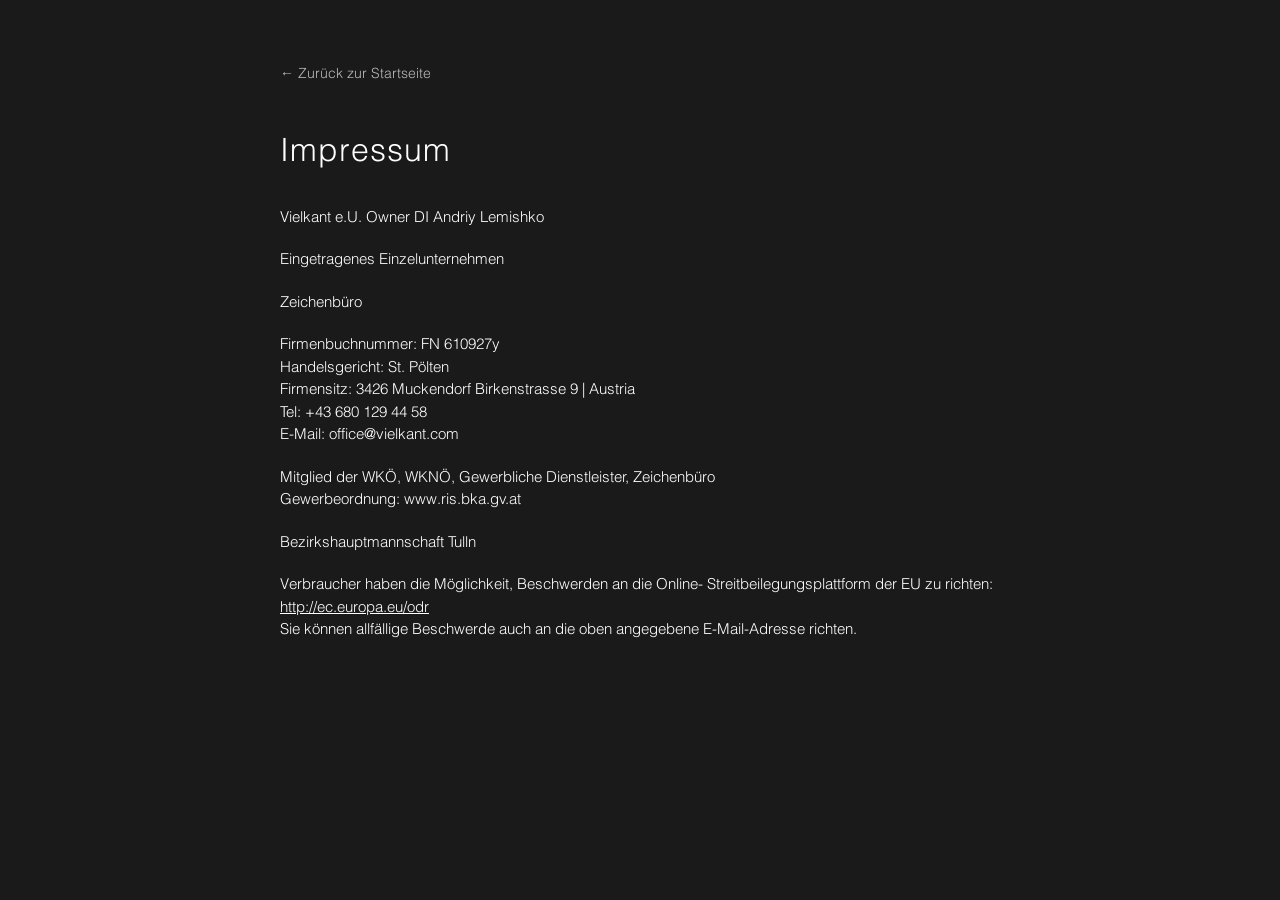
==== impressum/index.html @ 725ae220 "Deploy via CI: fa1f9dc486093aeeccc0c1614632cb86dad24eab" ====
<!DOCTYPE html><html lang="de"> <head><meta charset="UTF-8"><meta name="viewport" content="width=device-width, initial-scale=1"><meta name="generator" content="Astro v4.16.19"><title>Impressum | Vielkant</title><meta name="description" content="Impressum - Vielkant"><link rel="icon" type="image/png" href="/img/70ba4e_d01b8618878e490ab603f360af2a4002Emv2.png"><link rel="stylesheet" href="/assets/datenschutz.DSGzPDHV.css"></head> <body class="page-info"> <main class="page-info__container"> <a href="/" class="page-info__back">&larr; Zurück zur Startseite</a> <article class="page-info__content">  <h1 class="page-info__title">Impressum</h1> <p>Vielkant e.U. Owner DI Andriy Lemishko</p> <p>Eingetragenes Einzelunternehmen</p> <p>Zeichenbüro</p> <p>
Firmenbuchnummer: FN 610927y<br>
Handelsgericht: St. Pölten<br>
Firmensitz: 3426 Muckendorf Birkenstrasse 9 | Austria<br>
Tel: +43 680 129 44 58<br>
E-Mail: office@vielkant.com
</p> <p>
Mitglied der WKÖ, WKNÖ, Gewerbliche Dienstleister, Zeichenbüro<br>
Gewerbeordnung: www.ris.bka.gv.at
</p> <p>Bezirkshauptmannschaft Tulln</p> <p>
Verbraucher haben die Möglichkeit, Beschwerden an die Online-
        Streitbeilegungsplattform der EU zu richten:
<a href="http://ec.europa.eu/odr" target="_blank" rel="noopener noreferrer">http://ec.europa.eu/odr</a><br>
Sie können allfällige Beschwerde auch an die oben angegebene E-Mail-Adresse
        richten.
</p>  </article> </main> </body></html>
---- assets/datenschutz.DSGzPDHV.css ----
@font-face{font-family:helvetica-w01-light;font-style:normal;font-weight:400;src:url(/fonts/helvetica-w01-light.woff2) format("woff2");font-display:swap}*,*:before,*:after{box-sizing:border-box;margin:0;padding:0}html{scroll-behavior:smooth}body{font-family:helvetica-w01-light,sans-serif;font-weight:400;line-height:1.6;color:#fff;background:#000;-webkit-font-smoothing:antialiased;-moz-osx-font-smoothing:grayscale}a{color:inherit;text-decoration:none}img,video{max-width:100%;height:auto;display:block}ul{list-style:none}.page-info{background:#1a1a1a;min-height:100vh}.page-info__container{max-width:800px;margin:0 auto;padding:60px 40px}.page-info__back{display:inline-block;margin-bottom:40px;font-size:14px;opacity:.7;transition:opacity .3s}.page-info__back:hover{opacity:1}.page-info__content{color:#fff}.page-info__title{font-size:32px;font-weight:300;margin-bottom:30px;letter-spacing:1px}.page-info__content p{font-size:15px;margin-bottom:20px;line-height:1.5}.page-info__content h2{font-size:22px;font-weight:400;margin:40px 0 20px}.page-info__content ul{margin:0 0 20px 20px;list-style:disc}.page-info__content li{font-size:15px;margin-bottom:8px}.page-info__content a{text-decoration:underline;transition:opacity .3s}.page-info__content a:hover{opacity:.7}.visually-hidden{position:absolute;width:1px;height:1px;padding:0;margin:-1px;overflow:hidden;clip:rect(0,0,0,0);white-space:nowrap;border:0}@media (max-width: 768px){.page-info__container{padding:40px 20px}.page-info__title{font-size:24px}}#hero,#efficiency,#aesthetics,#cooperation{--divider-top-image: url("data:image/svg+xml,%3Csvg id='comp-lfo75tot-top' preserveAspectRatio='none' data-bbox='0 100 1920 200' viewBox='0 100 1920 200' height='100%25' width='100%25' xmlns='http://www.w3.org/2000/svg' data-type='shape'%3E%3Cdefs%3E%3Cstyle%3E%23comp-lfo75tot-top %7B fill: %23FFFFFF; %7D%3C/style%3E%3C/defs%3E%3Cg%3E%3Cpath d='m0 300 960-200 960 200H0z'/%3E%3C/g%3E%3C/svg%3E");--divider-top-size: 100% 100%;--divider-top-height: 75px;--divider-top-offset-x: 0px;--divider-top-padding: 0px;--divider-top-color: #ffffff;--divider-top-opacity: 1;--divider-top-flip: scale(1, -1);--divider-top-layers-size: 3;--divider-top-layers-y: 35px;--divider-top-layers-pin-factor: .5;--divider-top-filter: none;--divider-top-layer-1-display: block;--divider-top-layer-2-display: block;--divider-top-layer-3-display: block;--divider-bottom-image: url("data:image/svg+xml,%3Csvg id='comp-iu2ffbct-bottom' preserveAspectRatio='none' data-bbox='0 100 1920 200' viewBox='0 100 1920 200' height='100%25' width='100%25' xmlns='http://www.w3.org/2000/svg' data-type='shape'%3E%3Cdefs%3E%3Cstyle%3E%23comp-iu2ffbct-bottom %3E g %7B transform: scaleY(-1) translateY(-400px); %7D %23comp-iu2ffbct-bottom %7B fill: %23FFFFFF; %7D%3C/style%3E%3C/defs%3E%3Cg%3E%3Cpath fill-rule='evenodd' d='m0 300 960-200 960 200H0z M0,99 h1920 v201 h-1920 Z'/%3E%3C/g%3E%3C/svg%3E");--divider-bottom-size: 100% 100%;--divider-bottom-height: 75px;--divider-bottom-offset-x: 0px;--divider-bottom-padding: 0px;--divider-bottom-color: #ffffff;--divider-bottom-opacity: 1;--divider-bottom-flip: scale(-1, 1);--divider-bottom-layers-size: 3;--divider-bottom-layers-y: 35px;--divider-bottom-layers-pin-factor: .5;--divider-bottom-filter: none;--divider-bottom-layer-1-display: block;--divider-bottom-layer-2-display: block;--divider-bottom-layer-3-display: block;--fill-layer-video-opacity: 1;--bg-overlay-color: rgb(255, 255, 255);--bg-gradient: none;--padding: 0px;--margin: 0px;--firstChildMarginTop: -1px;--lastChildMarginBottom: -1px;--direction: ltr}.VXAmO2{--divider-pin-height__: min(1, calc(var(--divider-layers-pin-factor__) + 1));--divider-pin-layer-height__: var(--divider-layers-pin-factor__);--divider-pin-border__: min(1, calc(var(--divider-layers-pin-factor__) / -1 + 1));height:calc(var(--divider-height__) + var(--divider-pin-height__) * var(--divider-layers-size__) * var(--divider-layers-y__))}.VXAmO2,.VXAmO2 .dy3w_9{left:0;position:absolute;width:100%}.VXAmO2 .dy3w_9{--divider-layer-i__: var(--divider-layer-i, 0);background-position:left calc(50% + var(--divider-offset-x__) + var(--divider-layers-x__) * var(--divider-layer-i__)) bottom;background-repeat:repeat-x;border-bottom-style:solid;border-bottom-width:calc(var(--divider-pin-border__) * var(--divider-layer-i__) * var(--divider-layers-y__));height:calc(var(--divider-height__) + var(--divider-pin-layer-height__) * var(--divider-layer-i__) * var(--divider-layers-y__));opacity:calc(1 - var(--divider-layer-i__) / (var(--divider-layer-i__) + 1))}.UORcXs{--divider-height__: var(--divider-top-height, auto);--divider-offset-x__: var(--divider-top-offset-x, 0px);--divider-layers-size__: var(--divider-top-layers-size, 0);--divider-layers-y__: var(--divider-top-layers-y, 0px);--divider-layers-x__: var(--divider-top-layers-x, 0px);--divider-layers-pin-factor__: var(--divider-top-layers-pin-factor, 0);border-top:var(--divider-top-padding, 0) solid var(--divider-top-color, currentColor);opacity:var(--divider-top-opacity, 1);top:0;transform:var(--divider-top-flip, scaleY(-1))}.UORcXs .dy3w_9{background-image:var(--divider-top-image, none);background-size:var(--divider-top-size, contain);border-color:var(--divider-top-color, currentColor);bottom:0;filter:var(--divider-top-filter, none)}.UORcXs .dy3w_9[data-divider-layer="1"]{display:var(--divider-top-layer-1-display, block)}.UORcXs .dy3w_9[data-divider-layer="2"]{display:var(--divider-top-layer-2-display, block)}.UORcXs .dy3w_9[data-divider-layer="3"]{display:var(--divider-top-layer-3-display, block)}.Io4VUz{--divider-height__: var(--divider-bottom-height, auto);--divider-offset-x__: var(--divider-bottom-offset-x, 0px);--divider-layers-size__: var(--divider-bottom-layers-size, 0);--divider-layers-y__: var(--divider-bottom-layers-y, 0px);--divider-layers-x__: var(--divider-bottom-layers-x, 0px);--divider-layers-pin-factor__: var(--divider-bottom-layers-pin-factor, 0);border-bottom:var(--divider-bottom-padding, 0) solid var(--divider-bottom-color, currentColor);bottom:0;opacity:var(--divider-bottom-opacity, 1);transform:var(--divider-bottom-flip, none)}.Io4VUz .dy3w_9{background-image:var(--divider-bottom-image, none);background-size:var(--divider-bottom-size, contain);border-color:var(--divider-bottom-color, currentColor);bottom:0;filter:var(--divider-bottom-filter, none)}.Io4VUz .dy3w_9[data-divider-layer="1"]{display:var(--divider-bottom-layer-1-display, block)}.Io4VUz .dy3w_9[data-divider-layer="2"]{display:var(--divider-bottom-layer-2-display, block)}.Io4VUz .dy3w_9[data-divider-layer="3"]{display:var(--divider-bottom-layer-3-display, block)}
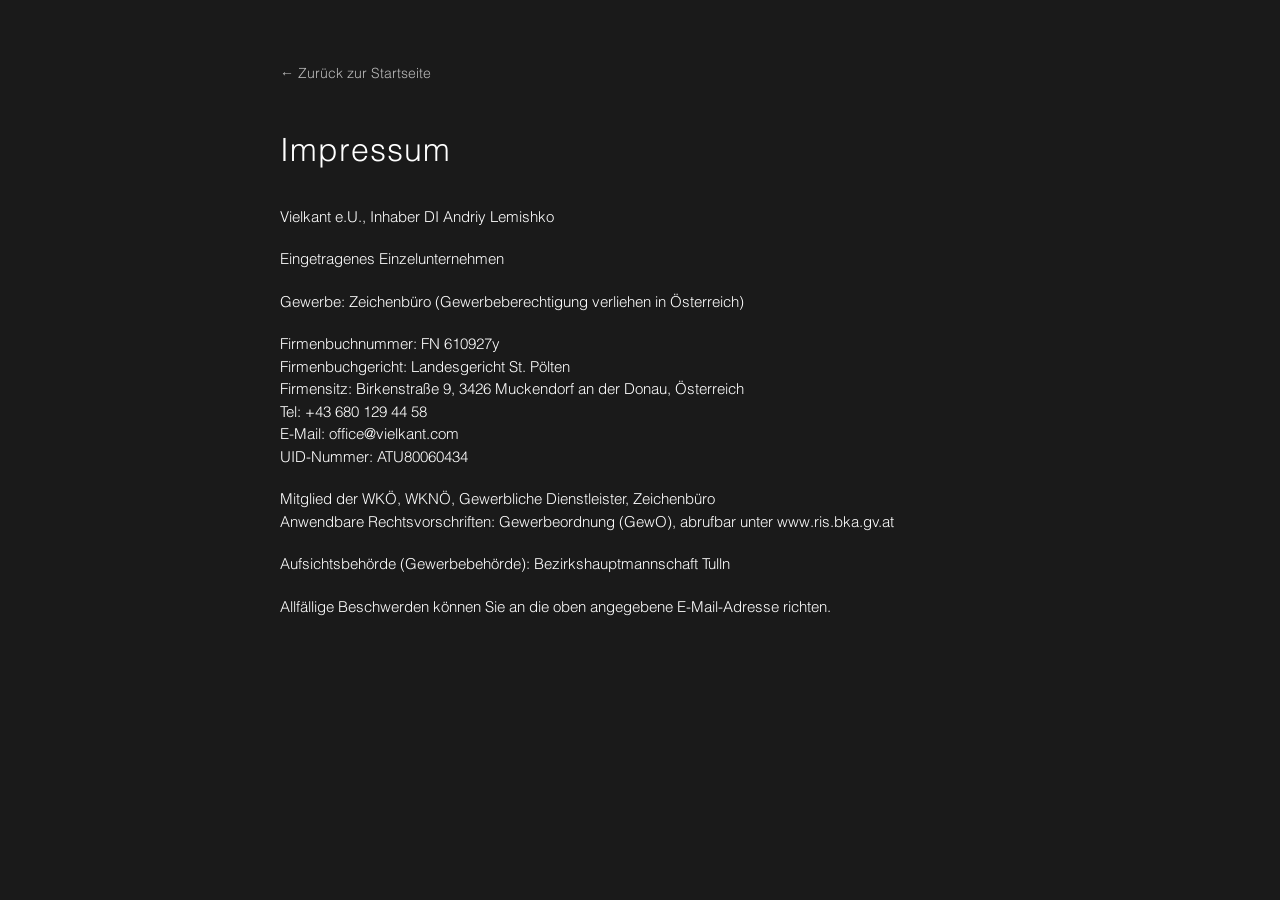
==== commit de92d6b9: "Deploy via CI: 6a6a59eedb5c13f571ce67edf8349a69c7bf3413" ====
--- a/impressum/index.html
+++ b/impressum/index.html
@@ -1,16 +1,14 @@
-<!DOCTYPE html><html lang="de"> <head><meta charset="UTF-8"><meta name="viewport" content="width=device-width, initial-scale=1"><meta name="generator" content="Astro v4.16.19"><title>Impressum | Vielkant</title><meta name="description" content="Impressum - Vielkant"><link rel="icon" type="image/png" href="/img/70ba4e_d01b8618878e490ab603f360af2a4002Emv2.png"><link rel="stylesheet" href="/assets/datenschutz.DSGzPDHV.css"></head> <body class="page-info"> <main class="page-info__container"> <a href="/" class="page-info__back">&larr; Zurück zur Startseite</a> <article class="page-info__content">  <h1 class="page-info__title">Impressum</h1> <p>Vielkant e.U. Owner DI Andriy Lemishko</p> <p>Eingetragenes Einzelunternehmen</p> <p>Zeichenbüro</p> <p>
+<!DOCTYPE html><html lang="de"> <head><meta charset="UTF-8"><meta name="viewport" content="width=device-width, initial-scale=1"><meta name="generator" content="Astro v4.16.19"><title>Impressum | Vielkant</title><meta name="description" content="Impressum - Vielkant"><link rel="icon" type="image/png" href="/img/70ba4e_d01b8618878e490ab603f360af2a4002Emv2.png"><link rel="stylesheet" href="/assets/datenschutz.DSGzPDHV.css"></head> <body class="page-info"> <main class="page-info__container"> <a href="/" class="page-info__back">&larr; Zurück zur Startseite</a> <article class="page-info__content">  <h1 class="page-info__title">Impressum</h1> <p>Vielkant e.U., Inhaber DI Andriy Lemishko</p> <p>Eingetragenes Einzelunternehmen</p> <p>Gewerbe: Zeichenbüro (Gewerbeberechtigung verliehen in Österreich)</p> <p>
 Firmenbuchnummer: FN 610927y<br>
-Handelsgericht: St. Pölten<br>
-Firmensitz: 3426 Muckendorf Birkenstrasse 9 | Austria<br>
+Firmenbuchgericht: Landesgericht St. Pölten<br>
+Firmensitz: Birkenstraße 9, 3426 Muckendorf an der Donau, Österreich<br>
 Tel: +43 680 129 44 58<br>
-E-Mail: office@vielkant.com
+E-Mail: office@vielkant.com<br>
+UID-Nummer: ATU80060434
 </p> <p>
 Mitglied der WKÖ, WKNÖ, Gewerbliche Dienstleister, Zeichenbüro<br>
-Gewerbeordnung: www.ris.bka.gv.at
-</p> <p>Bezirkshauptmannschaft Tulln</p> <p>
-Verbraucher haben die Möglichkeit, Beschwerden an die Online-
-        Streitbeilegungsplattform der EU zu richten:
-<a href="http://ec.europa.eu/odr" target="_blank" rel="noopener noreferrer">http://ec.europa.eu/odr</a><br>
-Sie können allfällige Beschwerde auch an die oben angegebene E-Mail-Adresse
+Anwendbare Rechtsvorschriften: Gewerbeordnung (GewO), abrufbar unter www.ris.bka.gv.at
+</p> <p>Aufsichtsbehörde (Gewerbebehörde): Bezirkshauptmannschaft Tulln</p> <p>
+Allfällige Beschwerden können Sie an die oben angegebene E-Mail-Adresse
         richten.
 </p>  </article> </main> </body></html>
